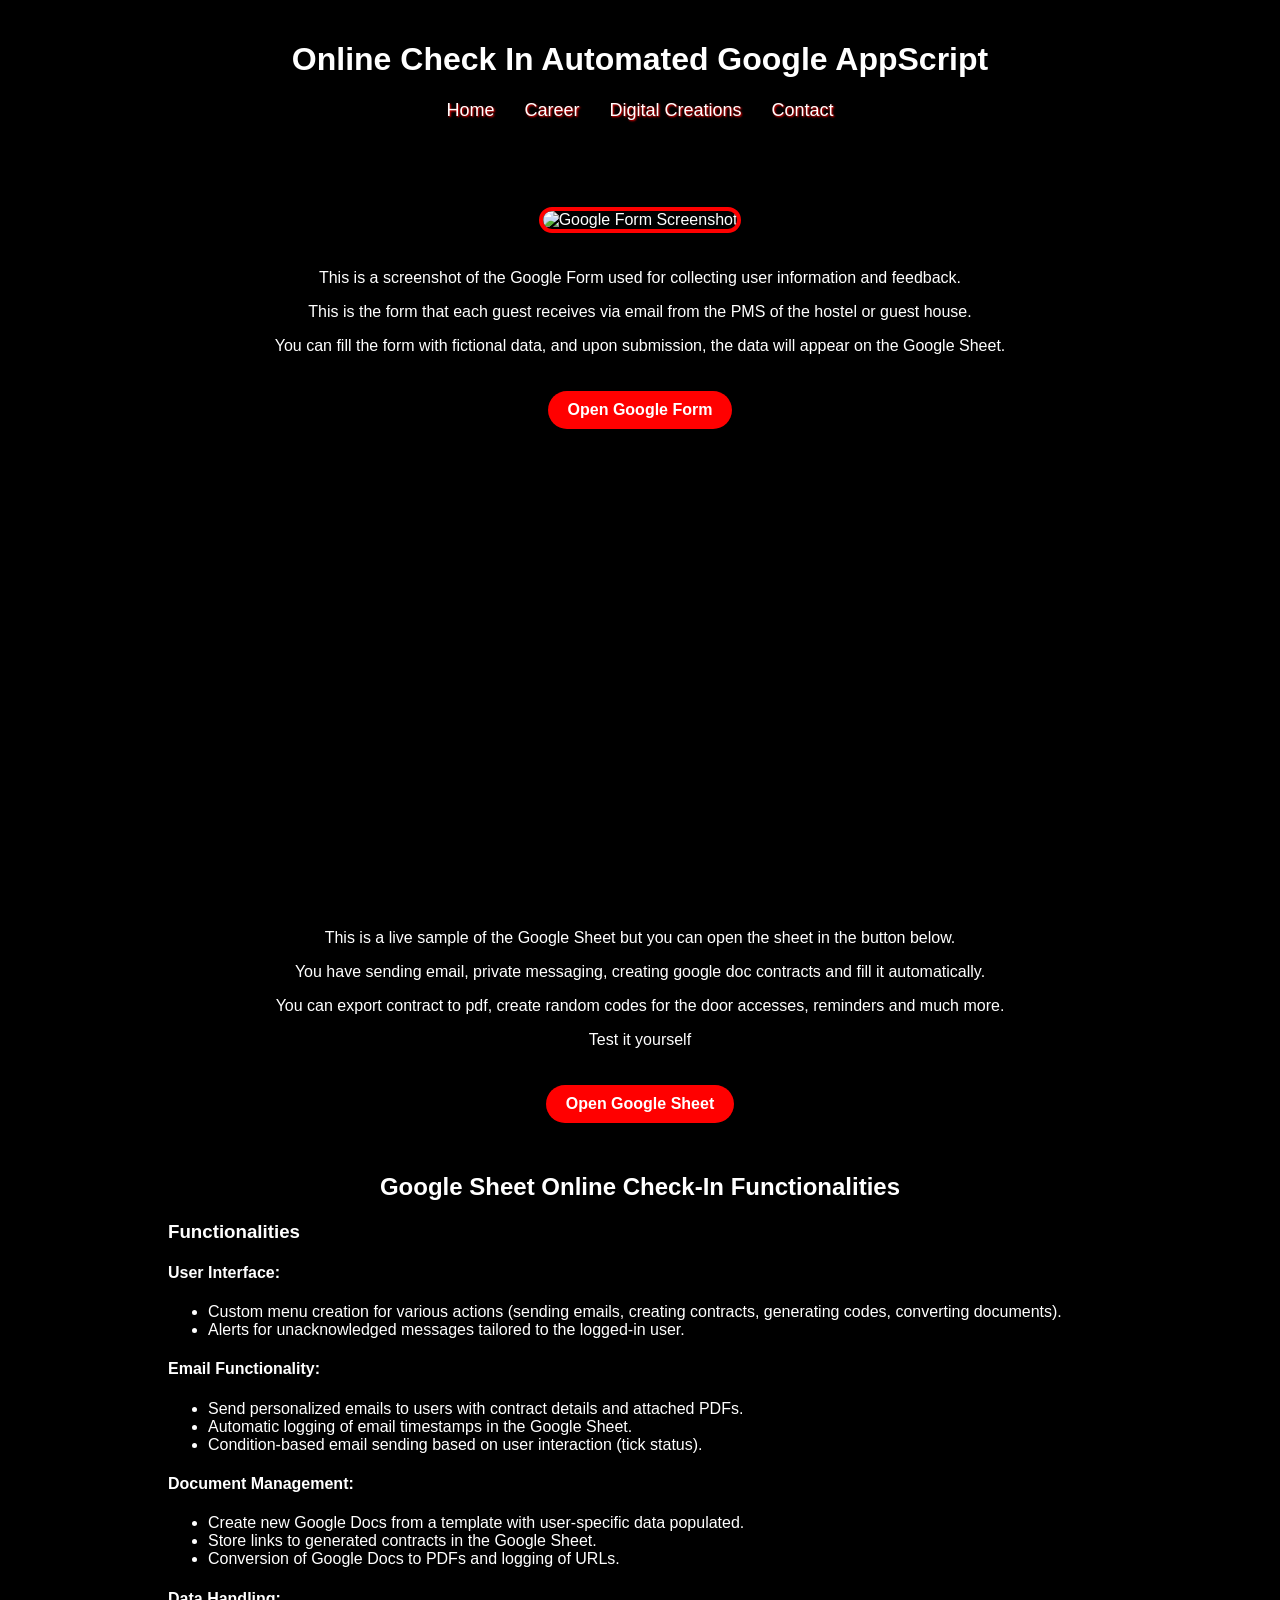
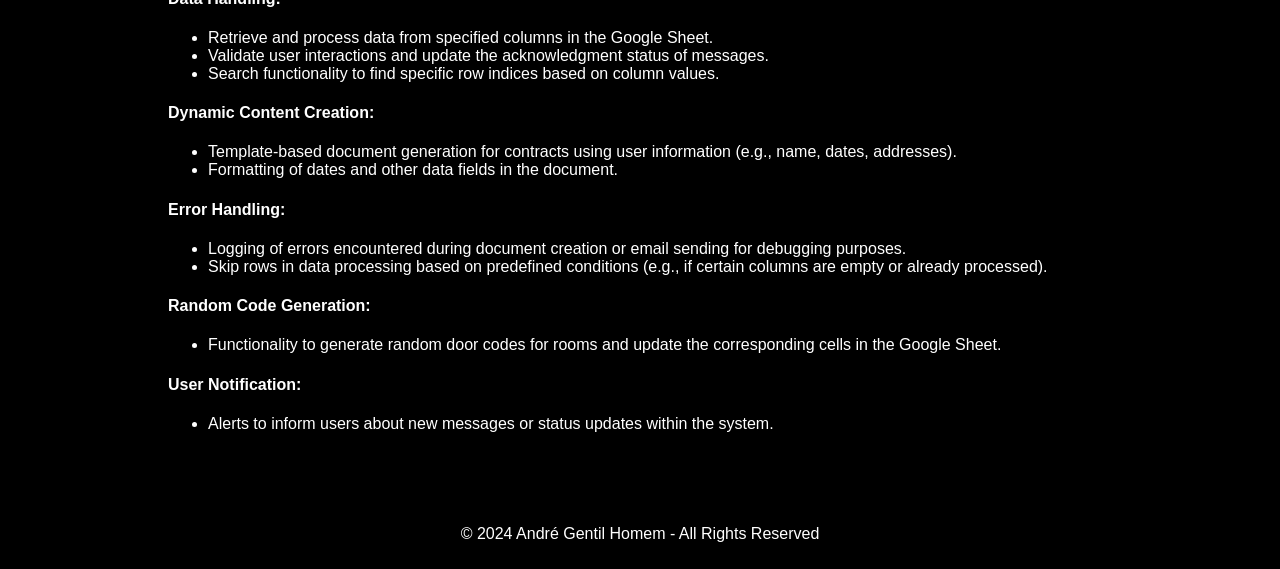
==== appscript.html @ 8bfe98c8 "Add files via upload" ====
<!DOCTYPE html>
<html lang="en">
<head>
    <meta charset="UTF-8">
    <meta name="viewport" content="width=device-width, initial-scale=1.0">
    <meta http-equiv="X-UA-Compatible" content="ie=edge">
    <title>Google AppScript</title>
    <style>
        body {
            font-family: 'Trebuchet MS', sans-serif;
            margin: 0;
            padding: 0;
            background-color: black;
            color: white;
            text-align: center; /* Center text */
        }

        header {
            padding: 20px;
            background-color: rgba(0, 0, 0, 0.7);
        }

        nav ul {
            list-style-type: none;
            padding: 0;
            display: flex;
            justify-content: center;
        }

        nav ul li {
            margin: 0 15px;
        }

        nav ul li a {
            color: white;
            text-decoration: none;
            font-size: 18px;
            text-shadow: 1px 1px 2px red;
        }

        nav ul li a:hover {
            color: #00ccff;
        }

        .main-content {
            padding: 50px;
            background-color: rgba(0, 0, 0, 0.7);
            margin: 0 auto; /* Center main content */
        }

        .google-sheet {
            width: 100%;
            height: 400px;
            border: none;
            margin-bottom: 50px;
        }

        .button {
    background-color: red;
    color: white;
    padding: 10px 20px;
    border-radius: 30px;
    text-decoration: none;
    font-weight: bold;
    margin-top: 20px; /* Space above button */
    margin-bottom: 30px; /* Increased space below button */
    display: inline-block; /* Center button */
}


        footer {
            text-align: center;
            background-color: rgba(0, 0, 0, 0.7);
            color: white;
            padding: 10px 0;
        }

        img {
            width: 50%; /* 50% of its original size */
            max-width: 400px; /* Limit max width */
            border: 4px solid red;
            border-radius: 15px;
            margin-bottom: 20px; /* Space below image */
        }

        /* Responsive */
        @media (max-width: 800px) {
            .google-sheet {
                height: 300px; /* Adjust height for mobile */
            }

            img {
                width: 70%; /* Smaller size for mobile */
                max-width: 300px; /* Max width to maintain aspect ratio */
            }
        }
    </style>
</head>
<body>

<header>
    <h1>Online Check In Automated Google AppScript</h1>
    <nav>
        <ul>
            <li><a href="index.html">Home</a></li>
            <li><a href="career.html">Career</a></li>
            <li><a href="digitalworks.html">Digital Creations</a></li>
            <li><a href="contact.html">Contact</a></li>
            
        </ul>
    </nav>
</header>

<div class="main-content">
    <!-- Google Form Image -->
    <img src="formprint.jpg" alt="Google Form Screenshot">
    <p>This is a screenshot of the Google Form used for collecting user information and feedback.</p>
    <p>This is the form that each guest receives via email from the PMS of the hostel or guest house.</p>
    <p>You can fill the form with fictional data, and upon submission, the data will appear on the Google Sheet.</p>
    <p>
    
    
    <!-- Red Button for Google Form -->
    <a href="https://docs.google.com/forms/d/e/1FAIpQLScGRTgc0dc8777MYrNgmlPHnW07LRMi7nsv_lGbKo0GNSeV1Q/viewform?usp=sf_link" target="_blank" class="button">
       Open Google Form
    </a>

    <!-- Google Sheet Embed -->
    <iframe src="https://docs.google.com/spreadsheets/d/e/2PACX-1vRjxfSx1FsIsT-oHATt2sw4Gm6qLx_1I-w-HdqDvA70tWbCy18y9F3l6o_8H4k4Mb-93Gc5OC9vc3uc/pubhtml?widget=true&amp;headers=false" 
            width="300" height="200" frameborder="0" class="google-sheet"></iframe>
    
    <p>This is a live sample of the Google Sheet but you can open the sheet in the button below.</p>
    <p>You have sending email, private messaging, creating google doc contracts and fill it automatically.</p>
    <p>You can export contract to pdf, create random codes for the door accesses, reminders and much more.</p>
    <p>Test it yourself</p>

    <!-- Red Button for Google Sheet -->
    <a href="https://docs.google.com/spreadsheets/d/18zXb2L1Upf0jirM9FbBAXXmyMeNcvNG0f01dDBBw4DM/edit?usp=sharing" target="_blank" class="button">
       Open Google Sheet
    </a>

    <h2>Google Sheet Online Check-In Functionalities</h2>

    <!-- First Column with Bullet Points -->
    <div style="text-align: left; margin: 0 auto; width: 80%;"> <!-- Centered content -->
        <h3>Functionalities</h3>
        
        <h4>User Interface:</h4>
        <ul>
            <li>Custom menu creation for various actions (sending emails, creating contracts, generating codes, converting documents).</li>
            <li>Alerts for unacknowledged messages tailored to the logged-in user.</li>
        </ul>

        <h4>Email Functionality:</h4>
        <ul>
            <li>Send personalized emails to users with contract details and attached PDFs.</li>
            <li>Automatic logging of email timestamps in the Google Sheet.</li>
            <li>Condition-based email sending based on user interaction (tick status).</li>
        </ul>

        <h4>Document Management:</h4>
        <ul>
            <li>Create new Google Docs from a template with user-specific data populated.</li>
            <li>Store links to generated contracts in the Google Sheet.</li>
            <li>Conversion of Google Docs to PDFs and logging of URLs.</li>
        </ul>
    </div>

    <!-- Second Column with Bullet Points -->
    <div style="text-align: left; margin: 0 auto; width: 80%;"> <!-- Centered content -->
        <h4>Data Handling:</h4>
        <ul>
            <li>Retrieve and process data from specified columns in the Google Sheet.</li>
            <li>Validate user interactions and update the acknowledgment status of messages.</li>
            <li>Search functionality to find specific row indices based on column values.</li>
        </ul>

        <h4>Dynamic Content Creation:</h4>
        <ul>
            <li>Template-based document generation for contracts using user information (e.g., name, dates, addresses).</li>
            <li>Formatting of dates and other data fields in the document.</li>
        </ul>

        <h4>Error Handling:</h4>
        <ul>
            <li>Logging of errors encountered during document creation or email sending for debugging purposes.</li>
            <li>Skip rows in data processing based on predefined conditions (e.g., if certain columns are empty or already processed).</li>
        </ul>

        <h4>Random Code Generation:</h4>
        <ul>
            <li>Functionality to generate random door codes for rooms and update the corresponding cells in the Google Sheet.</li>
        </ul>

        <h4>User Notification:</h4>
        <ul>
            <li>Alerts to inform users about new messages or status updates within the system.</li>
        </ul>
    </div>
</div>

<footer>
    <p>&copy; 2024 André Gentil Homem - All Rights Reserved</p>
</footer>

</body>
</html>
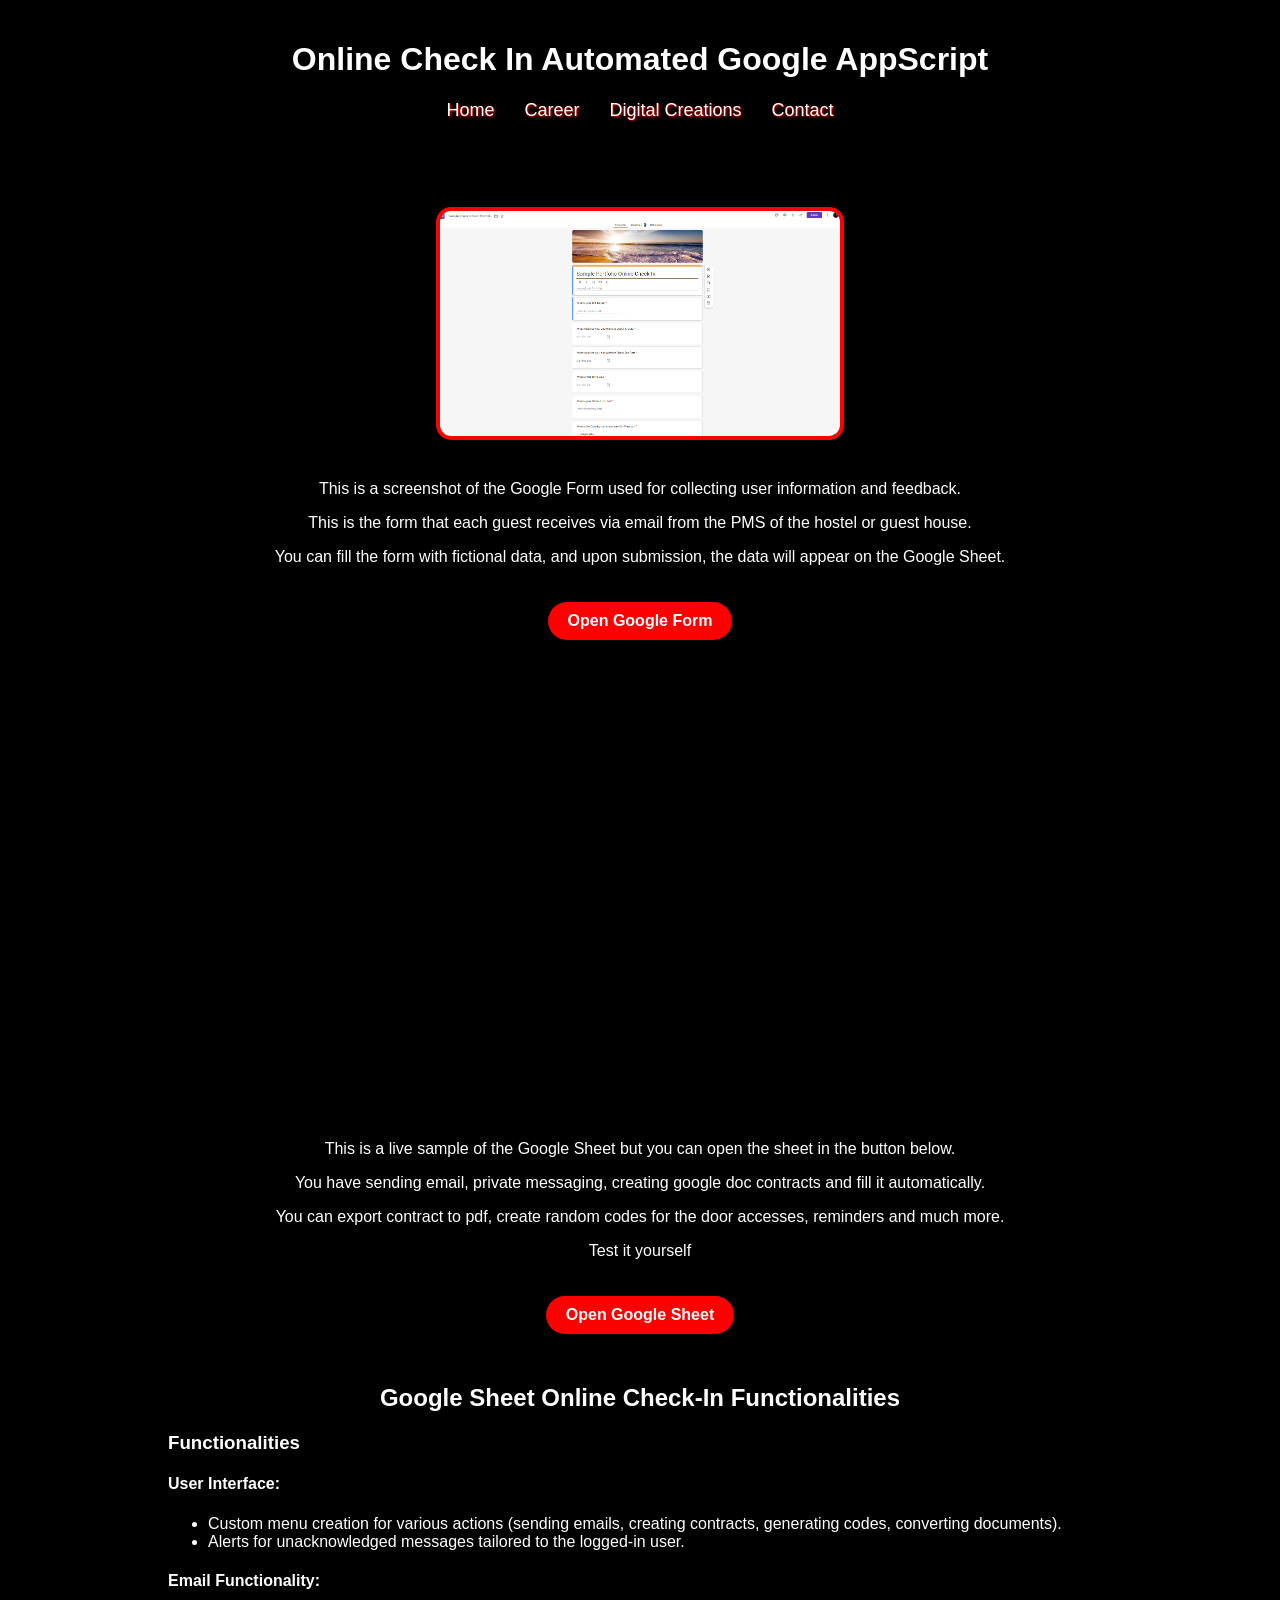
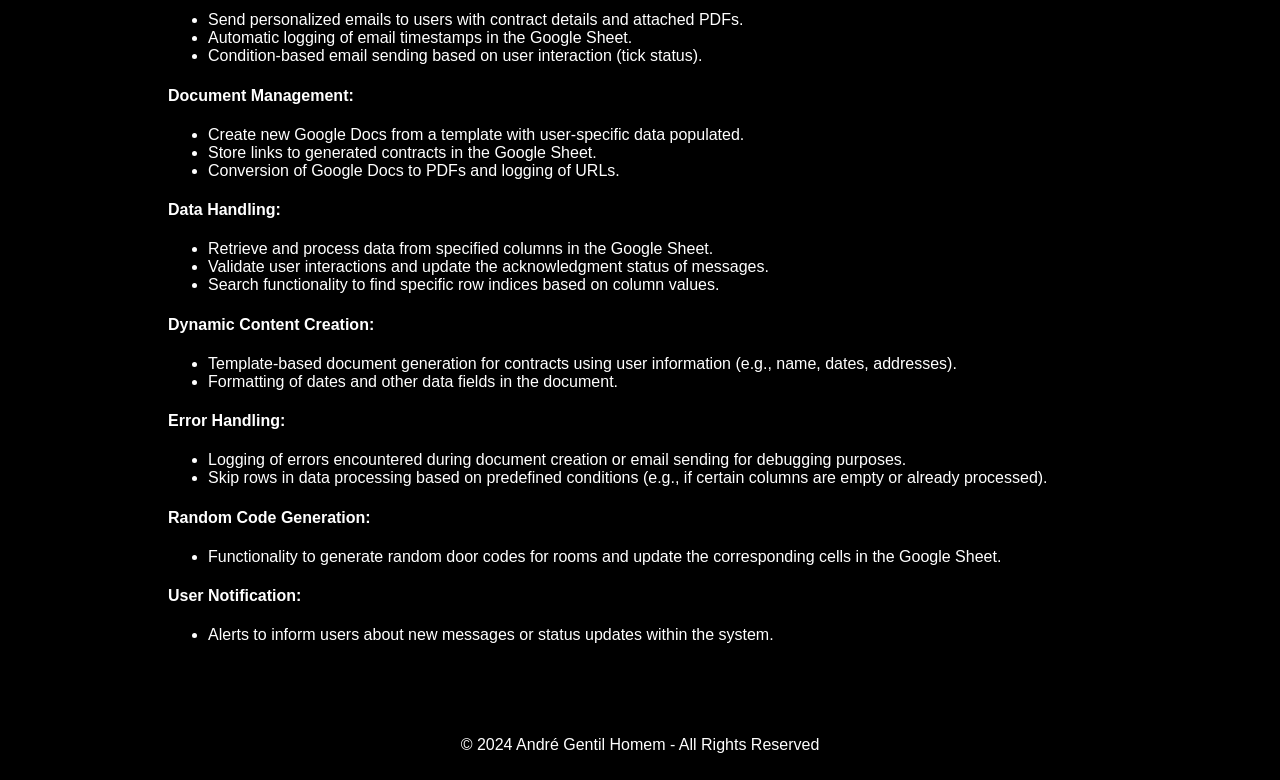
==== commit 55ef870f: "Update appscript.html" ====
--- a/appscript.html
+++ b/appscript.html
@@ -100,15 +100,14 @@
 
 <header>
     <h1>Online Check In Automated Google AppScript</h1>
-    <nav>
-        <ul>
-            <li><a href="index.html">Home</a></li>
-            <li><a href="career.html">Career</a></li>
-            <li><a href="digitalworks.html">Digital Creations</a></li>
-            <li><a href="contact.html">Contact</a></li>
-            
-        </ul>
-    </nav>
+     <nav>
+   <ul>
+        <li><a href="index.html" onclick="transitionToPage(event, 'index.html')">Home</a></li>
+        <li><a href="career.html"  onclick="transitionToPage(event, 'career.html')">Career</a></li>
+        <li><a href="digitalworks.html" onclick="transitionToPage(event, 'digitalworks.html')">Digital Creations</a></li>
+        <li><a href="contact.html" onclick="transitionToPage(event, 'contact.html')">Contact</a></li>
+    </ul>
+</nav>
 </header>
 
 <div class="main-content">
